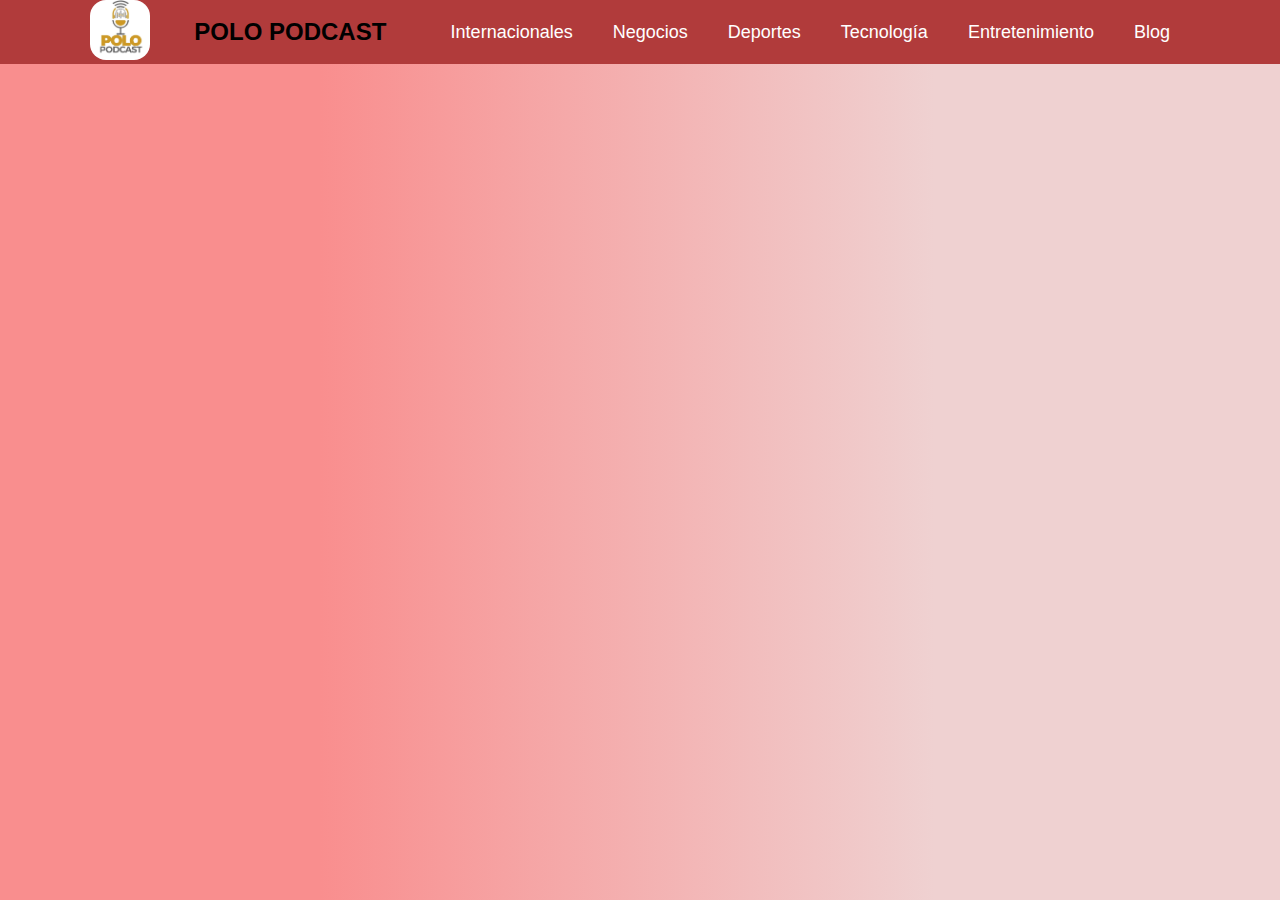
==== index.html @ ac187220 "First commit" ====
<!DOCTYPE html>
<html lang="es">

<head>
  <meta charset="utf-8">
  <meta name="viewport" content="width=device-width, initial-scale=1">
  <link rel="stylesheet" href="./css/style.css">

  <link rel="shortcut icon" href="./img/logo_podcas.jpg" type="image/x-icon">

  <link rel="stylesheet" href="https://cdn.jsdelivr.net/npm/bootstrap-icons@1.11.3/font/bootstrap-icons.min.css">
  <link rel="stylesheet" href="style.css">

  <title>POLO PODCAST</title>
</head>

<body>

  <header>

    <div class="back">
      <div class="menu container">
        <a href="#" class="logo"><img src="./img/logo_podcas.jpg" alt="logo_polo podcast"></a> 
        <div class="slogan">
          <h2>POLO PODCAST</h2>
          <!-- <p>Noticias que eleven tu sentido</p> -->
        </div>
        <input type="checkbox" id="menu">

        <label for="menu">
          <!-- <img src="./img/menu.png" alt="" class="menu-icono"> -->

          <div class="bars__menu">
            <span class="line1__bars-menu"></span>
            <span class="line2__bars-menu"></span>
            <span class="line3__bars-menu"></span>
          </div>
        </label>

        <!-- navegacion -->

        <nav class="navbar">
          <ul class="lista-menu">
            <li class="item-menu">
              <a class="enlace-menu" aria-current="page" href="#genral">Internacionales</a>
            </li>
            <li class="item-menu">
              <a class="enlace-menu" aria-current="page" href="#business">Negocios</a>
            </li>
            <li class="item-menu">
              <a class="enlace-menu" href="#sports">Deportes</a>
            </li>
            <li class="item-menu">
              <a class="enlace-menu" aria-current="page" href="#tehnology">Tecnología</a>
            </li>
            <li class="item-menu">
              <a class="enlace-menu" href="#entertainment">Entretenimiento</a>
            </li>
            <li class="item-menu">
              <a class="enlace-menu" href="#Polo_podcast">Blog</a>
            </li>
          </ul>
        </nav>

      </div>

    </div>

  </header>

  <!-- <main>
    <section id="noticias">
      <div class="fila m-3" id="newsType"></div>
      <div class="fila me-2 ms-2" id="newsdetails"></div>
    </section>
  </main> -->

  <!-- <footer class="mt-5">
    <div>
      <nav class="barra-navegacion">
        <div class="contenedor">
          <h5 class="marca text-white me-auto ms-auto">POLO<span class="text-warning">PODCAST</span></h5>
        </div>
      </nav>
    </div>
  </footer> -->

  <!-- <script src="app.js"></script> -->
  <script src="./js/menu.js"></script>
</body>

</html>
---- css/style.css ----
/* Estilos generales */
* {
  margin: 0;
  padding: 0;
  box-sizing: border-box;
  text-decoration: none;
  list-style: none;
}

img {
  border-radius: 16px;
  width: 60px;
}

header {
  height: 200px;
}

body {
  background: linear-gradient(90deg, rgb(249, 142, 142) 25%, rgb(239, 209, 209) 73%);
  font-family: 'Poppins', sans-serif;
}

.container {
  max-width: 1100px;
  margin: 0 auto;
}

.back {
  padding: 32px 0;
  background-color: #b13b3b;
}

.menu {
  position: absolute;
  top: 0;
  left: 0;
  right: 0;
  display: flex;
  align-items: center;
  justify-content: space-between;
  z-index: 1000;
}



.menu .navbar ul li {
  position: relative;
  float: left;

}

.menu .navbar ul li a {
  font-size: 18px;
  padding: 20px;
  color: #fff;
  display: block;
}

.menu .navbar ul li a:hover {
  color: aqua;
}

#menu {
  display: none;
}

.menu-icono {
  width: 25px;

}

.menu label {
  cursor: pointer;
  display: none;
}

.sloga {
  display: none;
}

@media(max-width: 991px) {
  .menu {
    padding: 30px;

  }

  .sloga {
    display: block;
  }
  img{
    display: none;
  }
  .menu label {
    display: initial;
  }

  .back {
    padding: 45px 0;
  }

  .menu .navbar {
    position: absolute;
    top: 100%;
    left: 0;
    right: 0;
    background-color: #2a394f;
    display: none;
  }

  .menu .navbar ul li {
    width: 100%;
  }

  #menu:checked ~ .navbar {
    display: initial;
  }



  /* ?menu */
  .bars__menu {
    width: 30px;
    height: 30px;
    cursor: pointer;
  }

  .logo {
    order: -1;
  }
  
  .bars__menu span {
    display: block;
    width: 100%;
    height: 2px;
    background: #ffffff;
    margin-top: 6px;
    transform-origin: 0px 100%;
    transition: all 300ms;
  }
  
  .activeline1__bars-menu {
    transform: rotate(45deg) translate(-2px, 1px);
  }
  
  .activeline2__bars-menu {
    opacity: 0;
    margin-left: -30px;
  }
  
  .activeline3__bars-menu {
    transform: rotate(-45deg) translate(-4px, 2px);
  }
} 

/* @media screen and (max-width: 768px) {
    .bars__menu {
      width: 30px;
      height: 30px;
      cursor: pointer;
    }
  
    .logo {
      order: -1;
    }
    
    .bars__menu span {
      display: block;
      width: 100%;
      height: 2px;
      background: #00b7ff;
      margin-top: 6px;
      transform-origin: 0px 100%;
      transition: all 300ms;
    }
    
    .activeline1__bars-menu {
      transform: rotate(45deg) translate(-2px, 1px);
    }
    
    .activeline2__bars-menu {
      opacity: 0;
      margin-left: -30px;
    }
    
    .activeline3__bars-menu {
      transform: rotate(-45deg) translate(-4px, 2px);
    }
  } */
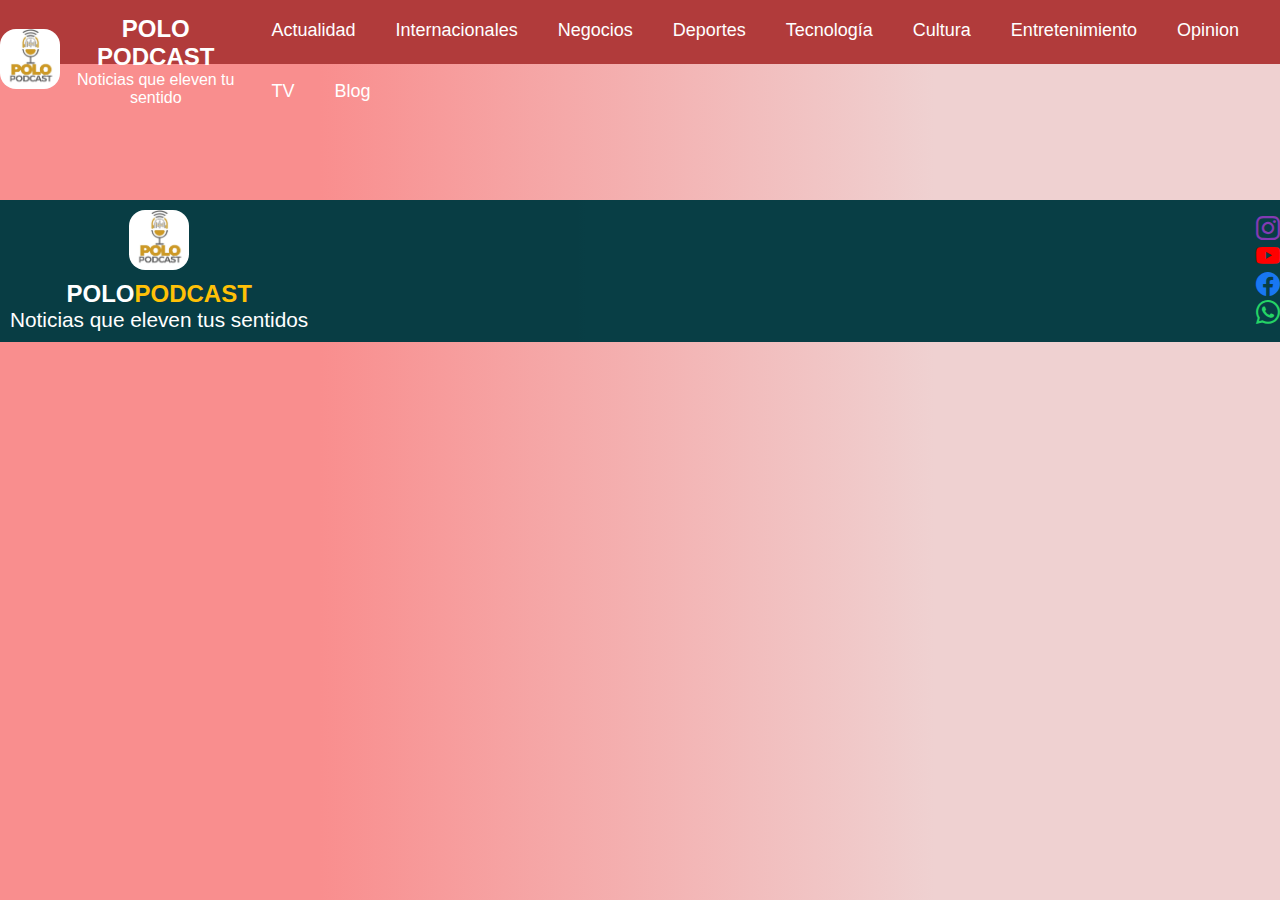
==== commit a9372ea9: "Second commit" ====
--- a/index.html
+++ b/index.html
@@ -20,16 +20,15 @@
 
     <div class="back">
       <div class="menu container">
-        <a href="#" class="logo"><img src="./img/logo_podcas.jpg" alt="logo_polo podcast"></a> 
+        <a href="#" class="logo"><img src="./img/logo_podcas.jpg" alt="logo_polo podcast"></a>
         <div class="slogan">
-          <h2>POLO PODCAST</h2>
-          <!-- <p>Noticias que eleven tu sentido</p> -->
+          <h2 class="slogan_h2">POLO PODCAST</h2>
+          <p class="slogan_p">Noticias que eleven tu sentido</p>
         </div>
         <input type="checkbox" id="menu">
 
         <label for="menu">
           <!-- <img src="./img/menu.png" alt="" class="menu-icono"> -->
-
           <div class="bars__menu">
             <span class="line1__bars-menu"></span>
             <span class="line2__bars-menu"></span>
@@ -41,6 +40,9 @@
 
         <nav class="navbar">
           <ul class="lista-menu">
+            <li class="item-menu">
+              <a class="enlace-menu" aria-current="page" href="#news">Actualidad</a>
+            </li>
             <li class="item-menu">
               <a class="enlace-menu" aria-current="page" href="#genral">Internacionales</a>
             </li>
@@ -54,7 +56,16 @@
               <a class="enlace-menu" aria-current="page" href="#tehnology">Tecnología</a>
             </li>
             <li class="item-menu">
+              <a class="enlace-menu" aria-current="page" href="#culture">Cultura</a>
+            </li>
+            <li class="item-menu">
               <a class="enlace-menu" href="#entertainment">Entretenimiento</a>
+            </li>
+            <li class="item-menu">
+              <a class="opinion" href="#entertainment">Opinion</a>
+            </li>
+            <li class="item-menu">
+              <a class="tv" href="#entertainment">TV</a>
             </li>
             <li class="item-menu">
               <a class="enlace-menu" href="#Polo_podcast">Blog</a>
@@ -75,15 +86,29 @@
     </section>
   </main> -->
 
-  <!-- <footer class="mt-5">
+  <footer class="mt-5">
+    <section class="logos_slogan">
+      <img src="./img/logo_podcas.jpg" alt="">
+      <div class="contenedor">
+        <h5 class="marca text-white me-auto ms-auto">POLO<span class="text-warning">PODCAST</span></h5>
+        <p>Noticias que eleven tus sentidos</p>
+      </div>
+    </section>
+
+ 
+
     <div>
-      <nav class="barra-navegacion">
-        <div class="contenedor">
-          <h5 class="marca text-white me-auto ms-auto">POLO<span class="text-warning">PODCAST</span></h5>
-        </div>
+      <nav class="barra-navegacion ">
+        <ul class="redes-sociales list-unstyled d-flex justify-content-end">
+          <li class="me-3"><a href="#"><i class="bi bi-instagram"></i></a></li>
+          <li class="me-3"><a href="#"><i class="bi bi-youtube"></i></a></li>
+          <li class="me-3"><a href="#"><i class="bi bi-facebook"></i></a></li>
+          <li><a href="#"><i class="bi bi-whatsapp"></i></a></li>
+        </ul>
       </nav>
     </div>
-  </footer> -->
+  </footer>
+
 
   <!-- <script src="app.js"></script> -->
   <script src="./js/menu.js"></script>
--- a/css/style.css
+++ b/css/style.css
@@ -22,7 +22,7 @@
 }
 
 .container {
-  max-width: 1100px;
+  max-width: 1500px;
   margin: 0 auto;
 }
 
@@ -75,9 +75,87 @@
   display: none;
 }
 
-.sloga {
-  display: none;
-}
+.slogan_h2, .slogan_p{
+  color: #fff;
+  text-align: center;
+}
+/* ?Footer */
+footer {
+  position: relative;
+  display: flex;
+  justify-content: space-between;
+  align-items: center;
+  background-color: #063c44fd;
+  padding: px 0;
+  
+}
+
+.logos_slogan {
+  display: flex;
+  justify-content: center;
+  align-items: center;
+  flex-direction: column;
+  margin: 10px;
+  gap: 10px;
+}
+
+.logos_slogan .contenedor {
+  display: flex;
+  flex-direction: column;
+  align-items: center;
+  text-align: center;
+}
+  .container h5 {
+    font-size: 1.6rem;
+  }
+.contenedor p {
+  color: #fff;
+  font-size: 1.3rem;
+}
+
+
+.contenedor {
+  display: flex;
+  justify-content: space-between;
+  align-items: center;
+}
+
+.barra-navegacion {
+  width: 100%;
+}
+
+.marca {
+  font-size: 1.5rem;
+  color: #fff;
+}
+
+.text-warning {
+  color: #ffc107;
+}
+
+/* Redes sociales */
+.redes-sociales a {
+  color: white;
+  font-size: 1.5rem;
+}
+
+.bi-whatsapp {
+  color: #25D366;
+}
+.bi-facebook {
+  color:  #1877F2;
+}
+.bi-youtube {
+  color:  #FF0000;
+}
+
+.bi-instagram {
+  color: #833ab4;;
+}
+.redes-sociales a:hover {
+  color: #ffc107;
+}
+
 
 @media(max-width: 991px) {
   .menu {
@@ -85,28 +163,55 @@
 
   }
 
-  .sloga {
-    display: block;
-  }
-  img{
+  .slogan_p {
     display: none;
   }
+
+  .slogan {
+    position: relative;
+    left: 100px;
+
+  }
+
+  .slogan_h2 {
+    font-size: 1.1rem;
+  }
+
+  .logo {
+    position: absolute;
+    width: 80px;
+   
+    
+  }
+
+
+  img {
+    width: 100%;
+  }
+
+
   .menu label {
     display: initial;
   }
 
   .back {
     padding: 45px 0;
-  }
-
-  .menu .navbar {
+
+  }
+
+   .menu .navbar {
     position: absolute;
     top: 100%;
-    left: 0;
+    left: initial;
     right: 0;
+    width: 80%;
     background-color: #2a394f;
     display: none;
-  }
+    opacity: .9;
+  } 
+
+ 
+
 
   .menu .navbar ul li {
     width: 100%;
@@ -116,7 +221,7 @@
     display: initial;
   }
 
-
+  
 
   /* ?menu */
   .bars__menu {
@@ -137,7 +242,11 @@
     margin-top: 6px;
     transform-origin: 0px 100%;
     transition: all 300ms;
-  }
+    -webkit-transition: all 300ms;
+    -moz-transition: all 300ms;
+    -ms-transition: all 300ms;
+    -o-transition: all 300ms;
+}
   
   .activeline1__bars-menu {
     transform: rotate(45deg) translate(-2px, 1px);
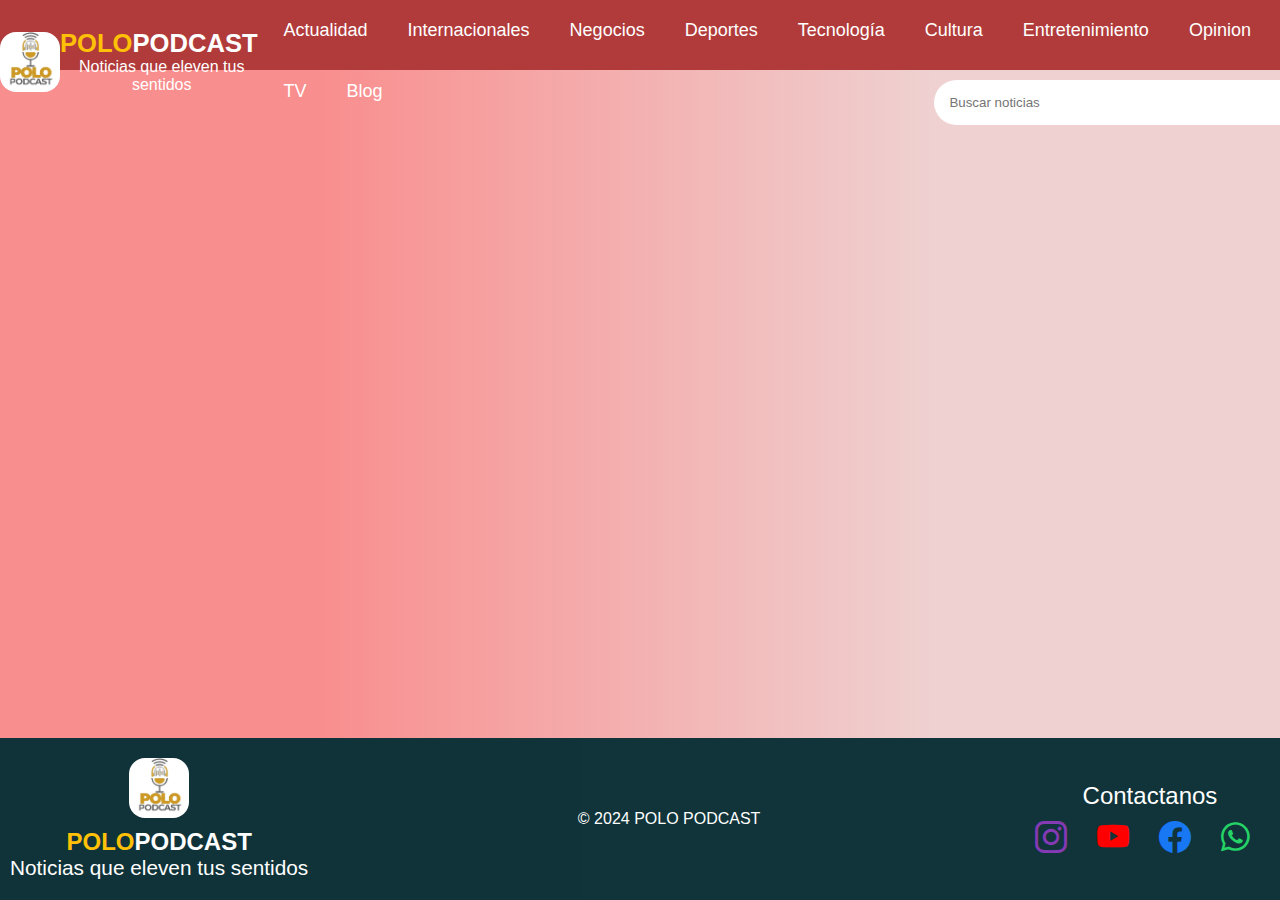
==== commit 671c6dc6: "Agregando footer y posicionando iconos de redes, agregando barra del buscador" ====
--- a/index.html
+++ b/index.html
@@ -22,8 +22,8 @@
       <div class="menu container">
         <a href="#" class="logo"><img src="./img/logo_podcas.jpg" alt="logo_polo podcast"></a>
         <div class="slogan">
-          <h2 class="slogan_h2">POLO PODCAST</h2>
-          <p class="slogan_p">Noticias que eleven tu sentido</p>
+          <h5 class="marca text-white me-auto ms-auto">POLO<span class="text-warning">PODCAST</span></h5>
+          <p class="slogan_p">Noticias que eleven tus sentidos</p>
         </div>
         <input type="checkbox" id="menu">
 
@@ -78,13 +78,19 @@
     </div>
 
   </header>
+  <section class="barra_deBusqueda">
+    <div class="container">
+      <input type="text" placeholder="Buscar noticias">
+      <button type="button"><i class="bi bi-search"></i></button>
+    </div>
+  </section>
 
-  <!-- <main>
+  <main>
     <section id="noticias">
       <div class="fila m-3" id="newsType"></div>
       <div class="fila me-2 ms-2" id="newsdetails"></div>
     </section>
-  </main> -->
+  </main>
 
   <footer class="mt-5">
     <section class="logos_slogan">
@@ -95,15 +101,18 @@
       </div>
     </section>
 
- 
+    <section>
+      <p class="derechosreservados">&copy; 2024 POLO PODCAST</p>
+    </section>
 
-    <div>
+    <div class="navegacion">
+      <p class="contactanos">Contactanos</p>
       <nav class="barra-navegacion ">
         <ul class="redes-sociales list-unstyled d-flex justify-content-end">
           <li class="me-3"><a href="#"><i class="bi bi-instagram"></i></a></li>
-          <li class="me-3"><a href="#"><i class="bi bi-youtube"></i></a></li>
+          <li class="me-3"><a href="https://www.youtube.com/@polopodcast1"><i class="bi bi-youtube"></i></a></li>
           <li class="me-3"><a href="#"><i class="bi bi-facebook"></i></a></li>
-          <li><a href="#"><i class="bi bi-whatsapp"></i></a></li>
+          <li><a href="https://wa.me/8293184448"><i class="bi bi-whatsapp"></i></a></li>
         </ul>
       </nav>
     </div>
--- a/css/style.css
+++ b/css/style.css
@@ -13,22 +13,29 @@
 }
 
 header {
+  padding: auto;
   height: 200px;
 }
 
 body {
   background: linear-gradient(90deg, rgb(249, 142, 142) 25%, rgb(239, 209, 209) 73%);
   font-family: 'Poppins', sans-serif;
+  min-height: 100vh;
+  padding-bottom: 80px;
 }
 
 .container {
-  max-width: 1500px;
+  max-width: 1800px;
   margin: 0 auto;
 }
 
 .back {
-  padding: 32px 0;
+  padding: 35px 0;
   background-color: #b13b3b;
+}
+
+.logo {
+  margin-top: 5px;
 }
 
 .menu {
@@ -42,7 +49,53 @@
   z-index: 1000;
 }
 
-
+/* ? Imput de buscar */
+
+.barra_deBusqueda {
+  position: absolute;
+  top: 65px;
+  width: 100%;
+  margin-top: 5px;
+  padding: 10px;
+
+}
+
+section .container {
+  width: 100%;
+  position: absolute;
+  left: 73%;
+
+}
+input {
+  width: 350px;
+  padding: 15px;
+  padding-right: 35px;
+  border-radius: 40px 0 0 40px;
+
+  border: 0;
+  outline: none;
+}
+
+.barra_deBusqueda button {
+  background-color: #b13b3b;
+  width: 45px;
+  height: 45px;
+  padding: 10px;
+  position: absolute;
+  border: 0;
+  border-radius: 0 40px 40px 0;
+  cursor: pointer;
+  height: 46px;
+  width: 64px;
+  margin: 0;
+}
+
+
+.bi-search {
+  color: rgb(255, 255, 255);
+  font-weight: bold;
+  font-size: 1.5rem;
+}
 
 .menu .navbar ul li {
   position: relative;
@@ -79,14 +132,31 @@
   color: #fff;
   text-align: center;
 }
+
+/*? Main */
+
+
+
+
+
+
+
+
+
+
+
+
+
 /* ?Footer */
 footer {
-  position: relative;
+  position: absolute;
+  bottom: 0;
+  width: 100%;
   display: flex;
   justify-content: space-between;
   align-items: center;
-  background-color: #063c44fd;
-  padding: px 0;
+  background-color: #0e3238fd;
+  padding: 10px 0;
   
 }
 
@@ -94,6 +164,7 @@
   display: flex;
   justify-content: center;
   align-items: center;
+  text-align: center;
   flex-direction: column;
   margin: 10px;
   gap: 10px;
@@ -112,7 +183,31 @@
   color: #fff;
   font-size: 1.3rem;
 }
-
+.navegacion {
+  display: flex;
+  justify-content: space-around;
+  flex-direction: column;
+  text-align: center;
+  align-items: center;
+  gap: 10px;
+  padding: 15px;
+}
+
+.contactanos {
+  color: #fff;
+  font-size: 1.5rem;
+}
+
+.derechosreservados {
+  color: #fff;
+}
+div .barra-navegacion ul{
+  display: flex;
+  justify-content: space-around;
+  align-items: center;
+  gap: 30px;
+  margin-right: 15px;
+}
 
 .contenedor {
   display: flex;
@@ -126,30 +221,34 @@
 
 .marca {
   font-size: 1.5rem;
-  color: #fff;
+  color: #ffc107;
 }
 
 .text-warning {
-  color: #ffc107;
+  color: #fff;
 }
 
 /* Redes sociales */
 .redes-sociales a {
+  font-size: 2rem;
   color: white;
-  font-size: 1.5rem;
+  font-size: 1.8rem;
 }
 
 .bi-whatsapp {
   color: #25D366;
 }
 .bi-facebook {
+  font-size: 2rem;
   color:  #1877F2;
 }
 .bi-youtube {
+  font-size: 2rem;
   color:  #FF0000;
 }
 
 .bi-instagram {
+  font-size: 2rem;
   color: #833ab4;;
 }
 .redes-sociales a:hover {
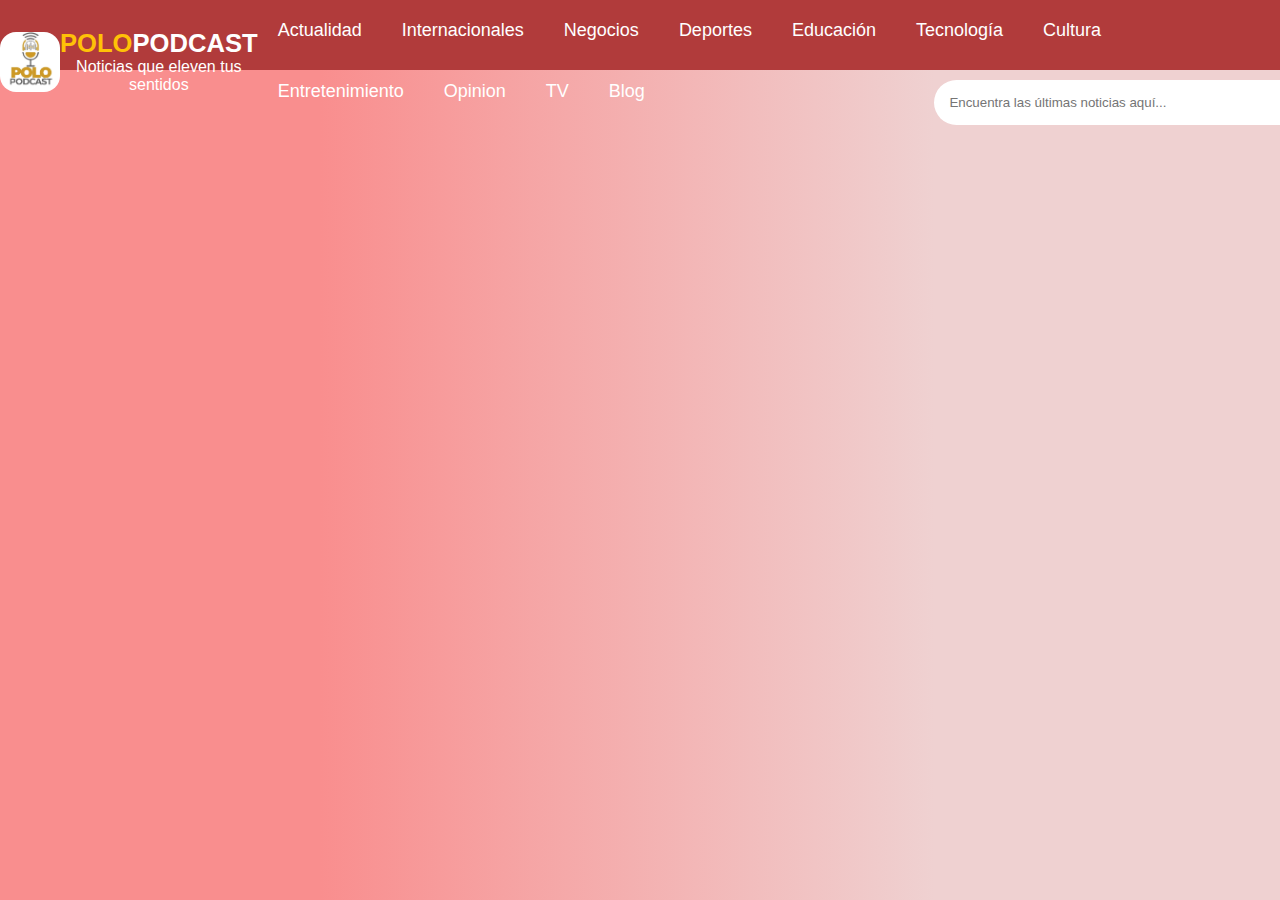
==== commit 7af4c6c3: "consumiendo apiKey de noticias, y agregando archivo app.js" ====
--- a/index.html
+++ b/index.html
@@ -28,7 +28,6 @@
         <input type="checkbox" id="menu">
 
         <label for="menu">
-          <!-- <img src="./img/menu.png" alt="" class="menu-icono"> -->
           <div class="bars__menu">
             <span class="line1__bars-menu"></span>
             <span class="line2__bars-menu"></span>
@@ -41,36 +40,42 @@
         <nav class="navbar">
           <ul class="lista-menu">
             <li class="item-menu">
-              <a class="enlace-menu" aria-current="page" href="#news">Actualidad</a>
+              <a class="enlace-menu" aria-current="page" href="#news" onclick="buscar('Actualidad')">Actualidad</a>
             </li>
             <li class="item-menu">
-              <a class="enlace-menu" aria-current="page" href="#genral">Internacionales</a>
+              <a class="enlace-menu" aria-current="page" href="#genral"
+                onclick="buscar('Internacionales')">Internacionales</a>
             </li>
             <li class="item-menu">
-              <a class="enlace-menu" aria-current="page" href="#business">Negocios</a>
+              <a class="enlace-menu" aria-current="page" href="#business" onclick="buscar('Negocios')">Negocios</a>
             </li>
             <li class="item-menu">
-              <a class="enlace-menu" href="#sports">Deportes</a>
+              <a class="enlace-menu" href="#sports" onclick="buscar('Deportes')">Deportes</a>
             </li>
             <li class="item-menu">
-              <a class="enlace-menu" aria-current="page" href="#tehnology">Tecnología</a>
+              <a class="enlace-menu" href="#education" onclick="buscar('Educación')">Educación</a>
+            </li>
+            
+            <li class="item-menu">
+              <a class="enlace-menu" aria-current="page" href="#tehnology" onclick="buscar('Tecnología')">Tecnología</a>
             </li>
             <li class="item-menu">
-              <a class="enlace-menu" aria-current="page" href="#culture">Cultura</a>
+              <a class="enlace-menu" aria-current="page" href="#culture" onclick="buscar('Cultura')">Cultura</a>
             </li>
             <li class="item-menu">
-              <a class="enlace-menu" href="#entertainment">Entretenimiento</a>
+              <a class="enlace-menu" href="#entertainment" onclick="buscar('Entretenimiento')">Entretenimiento</a>
             </li>
             <li class="item-menu">
-              <a class="opinion" href="#entertainment">Opinion</a>
+              <a class="opinion" href="#entertainment" onclick="buscar('Opinion')">Opinion</a>
             </li>
             <li class="item-menu">
-              <a class="tv" href="#entertainment">TV</a>
+              <a class="tv" href="#entertainment" onclick="buscar('TV')">TV</a>
             </li>
             <li class="item-menu">
-              <a class="enlace-menu" href="#Polo_podcast">Blog</a>
+              <a class="enlace-menu" href="#Polo_podcast" onclick="buscar('Blog')">Blog</a>
             </li>
           </ul>
+
         </nav>
 
       </div>
@@ -80,19 +85,19 @@
   </header>
   <section class="barra_deBusqueda">
     <div class="container">
-      <input type="text" placeholder="Buscar noticias">
-      <button type="button"><i class="bi bi-search"></i></button>
+      <input type="text" placeholder="Encuentra las últimas noticias aquí..." id="busqueda">
+      <button type="button" onclick="buscarTema()"><i class="bi bi-search"></i></button>
     </div>
   </section>
 
+  <!-- Seccion de noticias -->
   <main>
     <section id="noticias">
-      <div class="fila m-3" id="newsType"></div>
-      <div class="fila me-2 ms-2" id="newsdetails"></div>
+
     </section>
   </main>
 
-  <footer class="mt-5">
+  <footer class="mt-5 hidden">
     <section class="logos_slogan">
       <img src="./img/logo_podcas.jpg" alt="">
       <div class="contenedor">
@@ -100,11 +105,11 @@
         <p>Noticias que eleven tus sentidos</p>
       </div>
     </section>
-
+  
     <section>
       <p class="derechosreservados">&copy; 2024 POLO PODCAST</p>
     </section>
-
+  
     <div class="navegacion">
       <p class="contactanos">Contactanos</p>
       <nav class="barra-navegacion ">
@@ -117,10 +122,10 @@
       </nav>
     </div>
   </footer>
+  
 
-
-  <!-- <script src="app.js"></script> -->
   <script src="./js/menu.js"></script>
+  <script src="./js/app.js"></script>
 </body>
 
 </html>--- a/css/style.css
+++ b/css/style.css
@@ -21,7 +21,7 @@
   background: linear-gradient(90deg, rgb(249, 142, 142) 25%, rgb(239, 209, 209) 73%);
   font-family: 'Poppins', sans-serif;
   min-height: 100vh;
-  padding-bottom: 80px;
+  /* padding-bottom: 80px; */
 }
 
 .container {
@@ -134,10 +134,54 @@
 }
 
 /*? Main */
-
-
-
-
+main {
+  padding-bottom: 60px; /* Ajusta el valor según la altura de tu footer */
+}
+
+
+
+/* Estilos para las noticias tipo card */
+#noticias {
+  display: flex; /* Utilizar flexbox para mostrar las tarjetas en línea */
+  flex-wrap: wrap; /* Permitir que las tarjetas se envuelvan a la siguiente línea si no caben en la misma */
+  justify-content: space-between; /* Espaciar uniformemente las tarjetas a lo largo del contenedor */
+}
+
+.item {
+  background-color: #fff;
+  border-radius: 8px;
+  box-shadow: 0 2px 4px rgba(0, 0, 0, 0.1);
+  margin-bottom: 20px;
+  overflow: hidden;
+  width: calc(33.33% - 20px); /* Establecer el ancho de cada tarjeta para que haya tres tarjetas por fila con un espacio entre ellas */
+  margin-right: 20px; /* Espacio entre las tarjetas */
+}
+
+.item:last-child {
+  margin-right: 0; /* Eliminar el margen derecho de la última tarjeta en una fila */
+}
+
+.item h2 {
+  font-size: 16px;
+  margin: 10px;
+}
+
+.item img {
+  width: 100%;
+  height: auto;
+  border-top-left-radius: 8px;
+  border-top-right-radius: 8px;
+}
+
+.info_item {
+  padding: 10px;
+  border-top: 1px solid #eee;
+}
+
+.fecha, .fuente {
+  font-size: 12px;
+  color: #666;
+}
 
 
 
@@ -148,17 +192,36 @@
 
 
 /* ?Footer */
+.hidden {
+  transform: translateY(100%);
+}
+
 footer {
-  position: absolute;
+  position: fixed;
   bottom: 0;
   width: 100%;
+  height: 170px; 
   display: flex;
   justify-content: space-between;
   align-items: center;
   background-color: #0e3238fd;
   padding: 10px 0;
-  
-}
+  z-index: 1000; /* Asegurar que el footer esté por encima del contenido */
+}
+
+#btnSiguiente {
+  cursor: pointer;
+}
+
+/* footer {
+  position: fixed;
+  bottom: 0;
+  width: 100%;
+  height: 60px; 
+  background-color: #333; 
+  color: white;
+  text-align: center;
+} */
 
 .logos_slogan {
   display: flex;
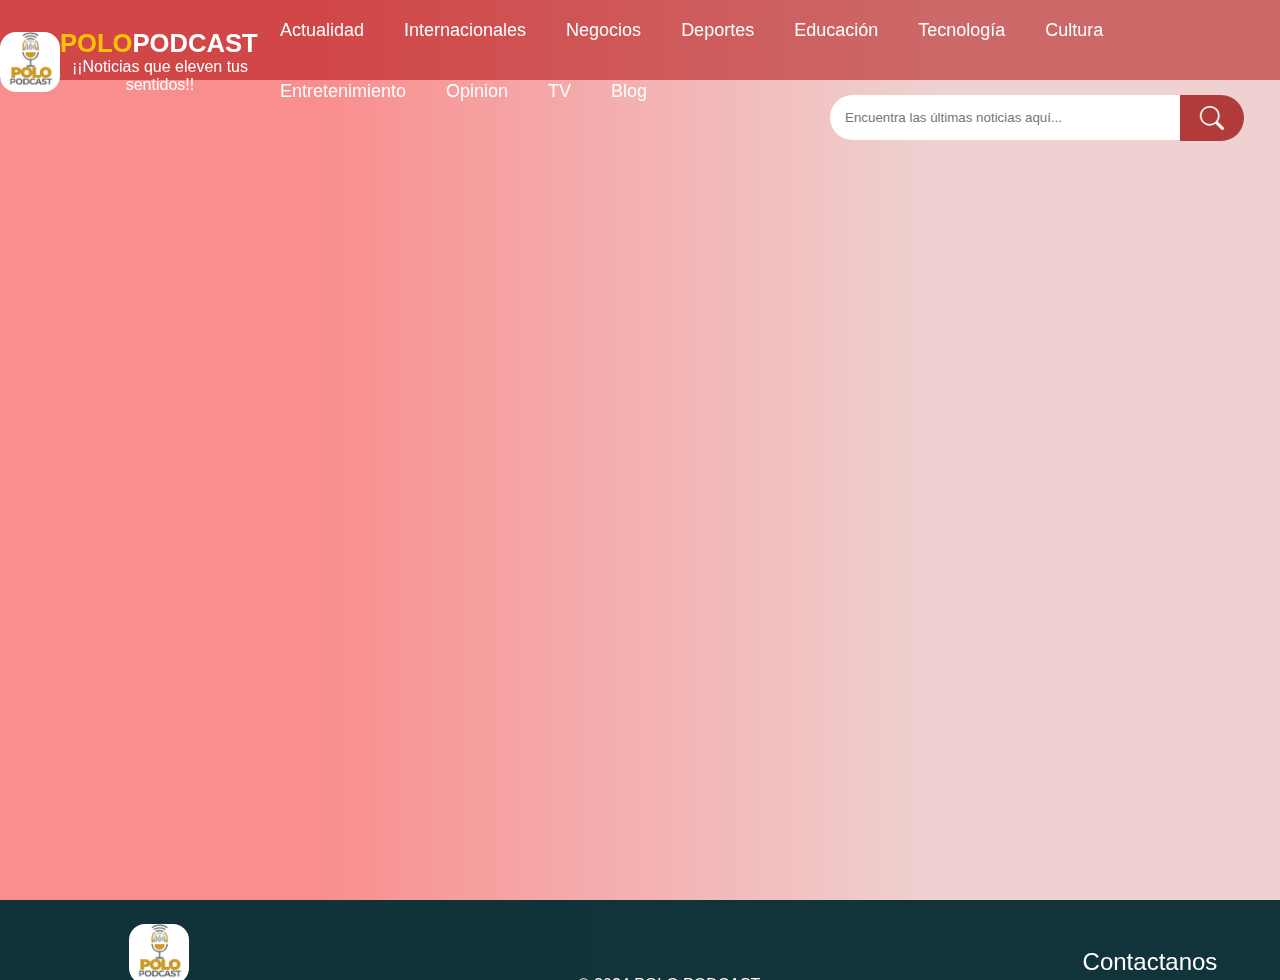
==== commit d33005e3: "Iniciando El blog Web page para polo podcast" ====
--- a/index.html
+++ b/index.html
@@ -23,7 +23,7 @@
         <a href="#" class="logo"><img src="./img/logo_podcas.jpg" alt="logo_polo podcast"></a>
         <div class="slogan">
           <h5 class="marca text-white me-auto ms-auto">POLO<span class="text-warning">PODCAST</span></h5>
-          <p class="slogan_p">Noticias que eleven tus sentidos</p>
+          <p class="slogan_p">¡¡Noticias que eleven tus sentidos!!</p>
         </div>
         <input type="checkbox" id="menu">
 
@@ -72,7 +72,7 @@
               <a class="tv" href="#entertainment" onclick="buscar('TV')">TV</a>
             </li>
             <li class="item-menu">
-              <a class="enlace-menu" href="#Polo_podcast" onclick="buscar('Blog')">Blog</a>
+              <a class="enlace-menu" href="./blog/Index.html">Blog</a>
             </li>
           </ul>
 
@@ -83,6 +83,8 @@
     </div>
 
   </header>
+
+
   <section class="barra_deBusqueda">
     <div class="container">
       <input type="text" placeholder="Encuentra las últimas noticias aquí..." id="busqueda">
--- a/css/style.css
+++ b/css/style.css
@@ -15,6 +15,13 @@
 header {
   padding: auto;
   height: 200px;
+  position: fixed;
+  top: 0;
+  left: 0;
+  width: 100%;
+  height: 80px;
+  background-color: rgba(170, 0, 0, 0.5);
+  
 }
 
 body {
@@ -31,7 +38,6 @@
 
 .back {
   padding: 35px 0;
-  background-color: #b13b3b;
 }
 
 .logo {
@@ -52,19 +58,18 @@
 /* ? Imput de buscar */
 
 .barra_deBusqueda {
-  position: absolute;
-  top: 65px;
+  display: flex;
+  justify-content:right;
+  align-items: flex-end;
+  margin: auto;
+  margin-top: 80px;
   width: 100%;
-  margin-top: 5px;
-  padding: 10px;
+  height: 60px;
 
 }
 
 section .container {
-  width: 100%;
-  position: absolute;
-  left: 73%;
-
+  margin-right: 100px;
 }
 input {
   width: 350px;
@@ -142,19 +147,46 @@
 
 /* Estilos para las noticias tipo card */
 #noticias {
-  display: flex; /* Utilizar flexbox para mostrar las tarjetas en línea */
-  flex-wrap: wrap; /* Permitir que las tarjetas se envuelvan a la siguiente línea si no caben en la misma */
-  justify-content: space-between; /* Espaciar uniformemente las tarjetas a lo largo del contenedor */
-}
+  margin-top: 40px;
+  display: flex;
+  justify-content: center;
+  flex-wrap: wrap;
+  gap: 20px;
+  padding-bottom: 60px; /* Ajusta el valor según la altura de tu footer */
+}
+
+#noticias .item {
+  background-color: #eee;
+  max-width: 360px;
+  border:2px solid #ccc;
+  border-radius: 10px;
+  padding: 10px;
+  cursor: pointer;
+  transition: .3s;
+}
+
+#noticias .item:hover{
+  box-shadow: 0 0 10px 5px #ccc;
+}
+#noticias .item:hover h2{
+  text-decoration: underline;
+}
+#noticias .item .info_item{
+  display: flex;
+  justify-content: space-between;
+  margin-top: 10px;
+}
+
 
 .item {
-  background-color: #fff;
-  border-radius: 8px;
-  box-shadow: 0 2px 4px rgba(0, 0, 0, 0.1);
-  margin-bottom: 20px;
+  display: flex;
+  flex-direction: column;
+  max-width: 400px;
+  box-shadow: 7px 7px 25px 1px rgba(0,0,0,0.06);
+  border-radius: 5px;
   overflow: hidden;
-  width: calc(33.33% - 20px); /* Establecer el ancho de cada tarjeta para que haya tres tarjetas por fila con un espacio entre ellas */
-  margin-right: 20px; /* Espacio entre las tarjetas */
+  padding-bottom: 10px;
+  background: #ffffff;
 }
 
 .item:last-child {
@@ -169,8 +201,8 @@
 .item img {
   width: 100%;
   height: auto;
-  border-top-left-radius: 8px;
-  border-top-right-radius: 8px;
+  border-top-left-radius: 0;
+  border-top-right-radius: 0;
 }
 
 .info_item {
@@ -211,6 +243,19 @@
 
 #btnSiguiente {
   cursor: pointer;
+  color: #fff;
+  font-weight: bold;
+  border: none;
+  border-radius: 5px;
+  padding: 5px;
+  text-align: center;
+  height: 30px;
+  background-color: rgb(44, 10, 78);
+
+}
+
+#noticias #btnSiguiente:hover{
+  color: #62b9b2;
 }
 
 /* footer {
@@ -325,10 +370,12 @@
 
   }
 
+  .back h5 {
+    font-size: 1.3rem;
+  }
   .slogan_p {
     display: none;
   }
-
   .slogan {
     position: relative;
     left: 100px;
@@ -360,6 +407,8 @@
     padding: 45px 0;
 
   }
+
+  
 
    .menu .navbar {
     position: absolute;
@@ -424,37 +473,77 @@
   }
 } 
 
-/* @media screen and (max-width: 768px) {
-    .bars__menu {
-      width: 30px;
-      height: 30px;
-      cursor: pointer;
-    }
-  
-    .logo {
-      order: -1;
-    }
+ @media screen and (max-width: 430px) {
+
+  .barra_deBusqueda {
+    display: flex;
+    justify-content: center;
+    align-items: center;
+    height: auto;
+    height: 70px;
+    position: absolute;
+    top: 13%;
+  }
+  section .container {
+    width: 100%;
+    position: absolute;
+    top: 5;
+    left: 20px;
     
-    .bars__menu span {
-      display: block;
-      width: 100%;
-      height: 2px;
-      background: #00b7ff;
-      margin-top: 6px;
-      transform-origin: 0px 100%;
-      transition: all 300ms;
-    }
+  }
+
+  .bi-search {
+    width: 100%;
+    width: 20px;
+  }
+
+  #busqueda {
+    width: 300px;
+  }
+
+  footer img{
+    display: none;
+  }
+
+  footer .contenedor p {
+    display: none;
+}
+
+
+  footer {
+    display: flex;
+    justify-content: center;
+    align-items: center;
+    flex-direction: column;
+    text-align: center;
     
-    .activeline1__bars-menu {
-      transform: rotate(45deg) translate(-2px, 1px);
-    }
+  }
+
+  footer .derechosreservados {
+    margin-bottom: 5px;
+    font-size: 11px;
+  }
+
+  footer .contactanos{
+    line-height: 5px;
+    font-size: 1.2rem;
+    margin-top: -5px;
+  }
+
+  footer h5 {
+    margin-top: -10px;
+    font-size: 1rem;
+  }
+
+  footer .navegacion{
+    border-top: solid 1.5px #fff;
+    width: 80%; 
+    margin: 0 auto;
     
-    .activeline2__bars-menu {
-      opacity: 0;
-      margin-left: -30px;
-    }
-    
-    .activeline3__bars-menu {
-      transform: rotate(-45deg) translate(-4px, 2px);
-    }
-  } */+  }
+
+  .navegacion .redes-sociales i {
+    font-size: 24px; 
+}
+
+  } 